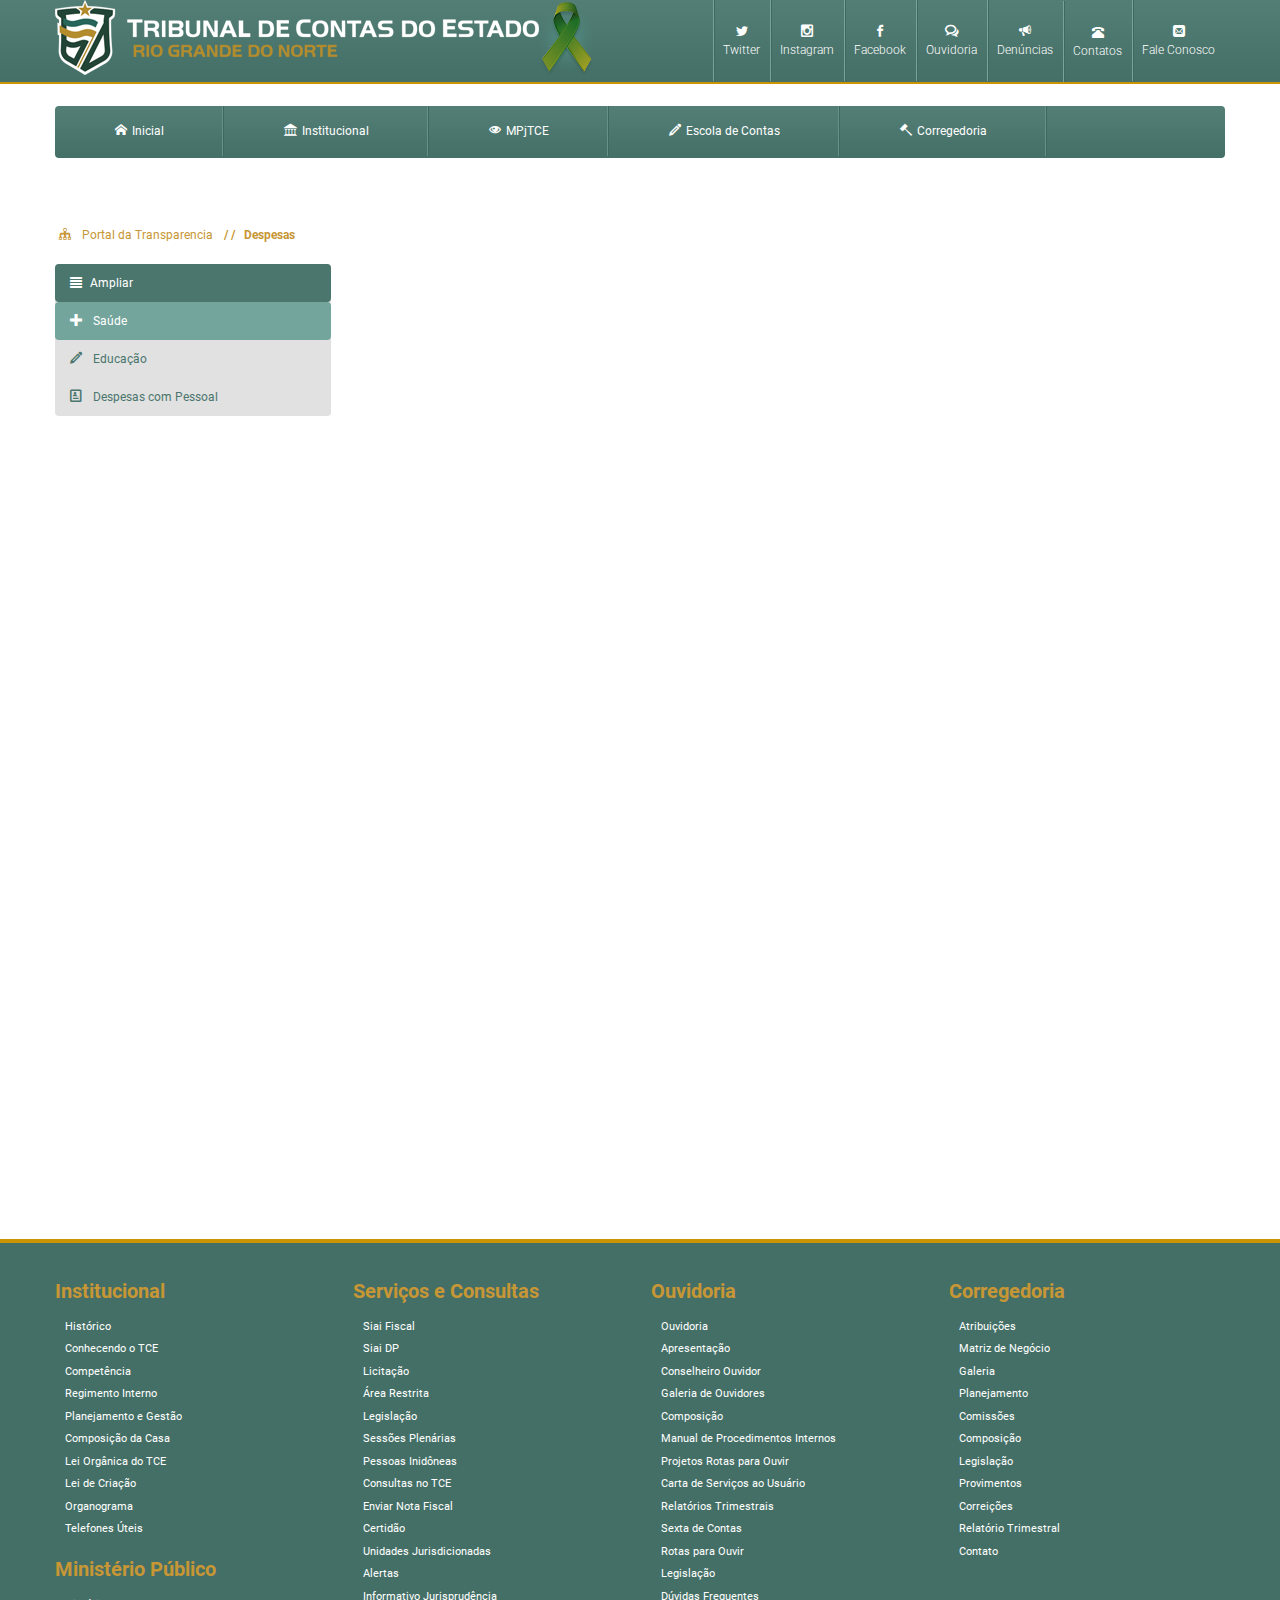
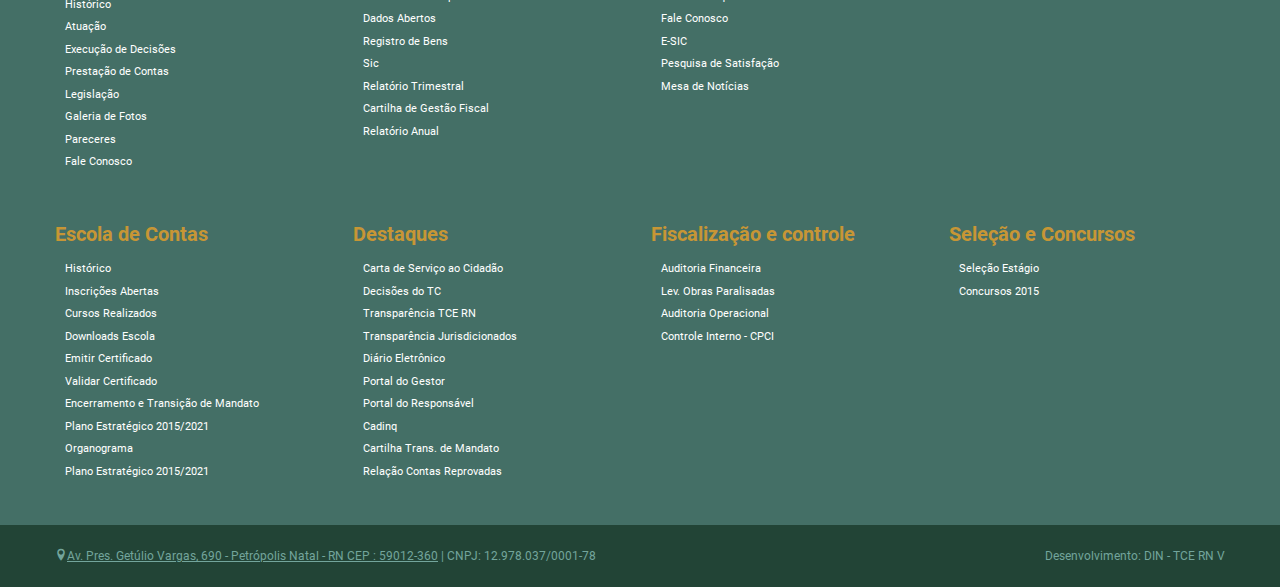
==== index.html @ 0aabe5d7 "Initial commit" ====
<!DOCTYPE html>
  <html lang="pt-BR">
    <head> 
      <meta charset="utf-8">
      <meta http-equiv="X-UA-Compatible" content="IE=edge">
	     <meta name="viewport" content="width=device-width, initial-scale=1">
      <meta name="theme-color" content="#66978e">
      <title>Tribunal de Contas do Estado</title>
      <!--Import Google Icon Font-->
      <link href="https://fonts.googleapis.com/icon?family=Material+Icons" rel="stylesheet">
      <link href='http://fonts.googleapis.com/css?family=Roboto:400,300,500,700,300italic' rel='stylesheet' type='text/css'>
      <!--Import materialize.css-->
      <link type="text/css" rel="stylesheet" href="materialize/css/materialize.min.css"  media="screen,projection"/>
      <link type="text/css" rel="stylesheet" href="css/principal.css" />
      <link rel="shortcut icon" href="fiviconTCE.png"/>
    </head>

    <body>

<header>
  <nav>
    <div class="container">
      <div class="nav-wrapper">
        <a href="#" class="brand-logo left"><img src="img/logo.png" /></a>
        <ul id="nav-mobile" class="right hide-on-med-and-down canais-de-atendimento">
          <li>
              <a href="https://twitter.com/TCE_RN" target="_blank" class="linkCanais icon-twitter"><span class="textoIcones">Twitter</span></a>
          </li>
          <li>
              <a href="https://instagram.com/tce_rn" target="_blank" class="linkCanais icon-instagram"><span class="textoIcones">Instagram</span></a>
          </li>
          <li>
              <a href="https://www.facebook.com/tcedorn/" target="_blank" class="linksCanais icon-facebook"><span class="textIcones">Facebook</span></a>
          </li>
          <li>
              <a href="/Ouvidoria/index" class="linksCanais icon-bubbles4"><span class="textoIcones">Ouvidoria</span></a>
          </li>
          <li>
              <a href="/Denuncia/ApresentandoDenuncia" class="linksCanais icon-bullhorn"><span class="textoIcones">Denúncias</span></a>
          </li>
          <li>
              <a href="/Home/TelefonesUteis" class="linksCanais glyphicon glyphicon-phone-alt"><span class="textoIcones">Contatos</span></a>
          </li>
          <li>
              <a href="/Ouvidoria/FaleConosco" class="linksCanais icon-mail"><span class="textoIcones">Fale Conosco</span></a>
          </li>
        </ul>
      </div>
    </div>
  </nav>
</header>

<section>

      <div class="row min-mobile" id="white-box">
        <div class="container">
          <div class="row">
            <div class="col s12">
              <div id="menu-institucional">
                  <ul class="desktop">
                      <li><a href="/"><span class="icon-home spanMenuInstitucional"></span>Inicial</a></li>
                      <li><a href="#"><span class="icon-library spanMenuInstitucional"></span>Institucional</a></li>
                      <li><a href="#"><span class="icon-eye spanMenuInstitucional"></span>MPjTCE</a></li>
                      <li><a href="#"><span class="icon-pencil spanMenuInstitucional"></span>Escola de Contas</a></li>
                      <li><a href="#"><span class="icon-hammer2 spanMenuInstitucional"></span>Corregedoria</a></li>
                      <li><a id="#" href="/CONJU/QuemSomos"><span class="glyphicon glyphicon-list-alt"></span>&nbsp;&nbsp;&nbsp;&nbsp;Conju</a></li>
                  </ul>
                </div><!-- #menu-institucional -->
              </div><!-- col s12 -->

            </div><!-- #row -->
            <div class="row">
                <div class="col s12 m9">
                    <ul class="miolo-pao">
                        <li><span class="icon-tree"></span> </li>
                        <li><a href="">Portal da Transparencia</a> </li>
                        <li>/ / &nbsp Despesas</li>
                    </ul>
                </div>
                <div class="col s12 m3">
                    <div class="sharethis-inline-share-buttons"></div>
                </div>
            </div>  <!-- #row -->
            <div class="row" id="movimento">
              <div class="col s12 m3 l3" >
                <ul class="nav nav-pills nav-stacked nav-container off">
                    <li class="active"><a href="javascript:;" class="navFloat pointer linkaba"><span class="glyphicon glyphicon-align-justify"></span><u class="sumir">Ampliar</u></a></li>

                    <li class="active"><a href="saude.html"><span class="icon-plus"></span> <u class="sumir">Saúde</u></a></li>
                    <li><a href="educacao.html"><span class="icon-pencil"></span> <u class="sumir">Educação</u></a></li>
                    <li><a href="despesa.html"><span class="icon-profile"></span> <u class="sumir">Despesas com Pessoal</u></a> </li>

                </ul>
              </div>
              <div class="col s12 m9 l9">

                              

              
                 <article class="">
                    <iframe    src="http://metabasefeature:3000/public/dashboard/92795510-bc47-4645-9617-a761c06c097b"    frameborder="0"    width="100%"    height="900"    allowtransparency></iframe>
                 </article>
              </div>
            </div>  <!-- #row -->
        </div>

  </div>

</section>

<footer>
  <div class="container">
    <div class="row">

        <div class="col s12 m3">
          <h4>Institucional</h4>
            <ul>
                                      <li class="subLinkMapa"><a href="/Institucional/Historico">Hist&#243;rico</a></li>
                                      <li class="subLinkMapa"><a target="_blank" href="http://www.tce.rn.gov.br/as/carta/index.html">Conhecendo o TCE</a></li>
                                      <li class="subLinkMapa"><a href="/Institucional/Competencia">Compet&#234;ncia</a></li>
                                      <li class="subLinkMapa"><a href="/Institucional/RegimentoInterno">Regimento Interno</a></li>
                                      <li class="subLinkMapa"><a href="/PlanoEstrategico/Introducao">Planejamento e Gest&#227;o</a></li>
                                      <li class="subLinkMapa"><a href="/Institucional/Composicao">Composi&#231;&#227;o da Casa</a></li>
                                      <li class="subLinkMapa"><a href="/Institucional/LeiOrganica">Lei Org&#226;nica do TCE</a></li>
                                      <li class="subLinkMapa"><a href="/Institucional/LeideCriacao">Lei de Cria&#231;&#227;o</a></li>
                                      <li class="subLinkMapa"><a target="_blank" href="http://www.tce.rn.gov.br/as/InstitucionalTCE/ORGANOGRAMA1.pdf">Organograma</a></li>
                                      <li class="subLinkMapa"><a href="/Home/TelefonesUteis">Telefones &#218;teis</a></li>
            </ul>
            <h4>Ministério Público</h4>
            <ul>
                <li class="subLinkMapa"><a href="/MPJTC/Historico">Hist&#243;rico</a></li>
                <li class="subLinkMapa"><a href="/MPJTC/Atuacao">Atua&#231;&#227;o</a></li>
                <li class="subLinkMapa"><a href="/MPJTC/ExecucaoDecisoes">Execu&#231;&#227;o de Decis&#245;es</a></li>
                <li class="subLinkMapa"><a href="/MPJTC/PrestacaoContas">Presta&#231;&#227;o de Contas</a></li>
                <li class="subLinkMapa"><a href="/MPJTC/Legislacao">Legisla&#231;&#227;o</a></li>
                <li class="subLinkMapa"><a href="/MPJTC/GaleriadeFotos">Galeria de Fotos</a></li>
                <li class="subLinkMapa"><a href="/MPJTC/Pareceres">Pareceres</a></li>
                <li class="subLinkMapa"><a href="/MPJTC/FaleConosco">Fale Conosco</a></li>
          </ul>
        </div><!-- col s12 -->
        <div class="col s12 m3">
          <h4>Serviços e Consultas</h4>
          <ul>
                                     <li class="subLinkMapa"><a href="/SiaiFiscal/Legislacao">Siai Fiscal</a></li>
                                     <li class="subLinkMapa"><a href="/SiaiDp/Legislacao">Siai DP</a></li>
                                     <li class="subLinkMapa"><a href="/Licitacoes/Index">Licita&#231;&#227;o</a></li>
                                     <li class="subLinkMapa"><a target="_blank" href="https://arearestrita.tce.rn.gov.br">Área Restrita</a></li>
                                     <li class="subLinkMapa"><a href="/Legislacao/Constituicao">Legisla&#231;&#227;o</a></li>
                                     <li class="subLinkMapa"><a href="/AtaPauta/Index">Sess&#245;es Plen&#225;rias</a></li>
                                     <li class="subLinkMapa"><a href="/PessoasInidoneas/Index">Pessoas Inid&#244;neas</a></li>
                                     <li class="subLinkMapa"><a href="/Consultas/QuemPodeFormular">Consultas no TCE</a></li>
                                     <li class="subLinkMapa"><a href="/NotaFiscal/Index">Enviar Nota Fiscal</a></li>
                                     <li class="subLinkMapa"><a href="/Certidao/ValidarCertidao">Certid&#227;o</a></li>
                                     <li class="subLinkMapa"><a href="/Transparencia/UnidadeJurisdicionadasLista">Unidades Jurisdicionadas</a></li>
                                     <li class="subLinkMapa"><a href="/Alertas/Alertas">Alertas</a></li>
                                     <li class="subLinkMapa"><a href="/Jurisprudencia/Informativo">Informativo Jurisprud&#234;ncia</a></li>
                                     <li class="subLinkMapa"><a target="_blank" href="http://apidadosabertos.tce.rn.gov.br/">Dados Abertos</a></li>
                                     <li class="subLinkMapa"><a href="/SisPatrimonio/Index">Registro de Bens</a></li>
                                     <li class="subLinkMapa"><a href="/Sic/Index">Sic</a></li>
                                     <li class="subLinkMapa"><a href="/RelatorioTrimestral/RelatorioTrimestral">Relat&#243;rio Trimestral</a></li>
                                     <li class="subLinkMapa"><a href="/PlanoEstrategico/CartilhaGestaoFiscal">Cartilha de Gest&#227;o Fiscal</a></li>
                                     <li class="subLinkMapa"><a href="/RelatorioAnual/RelatorioAnual">Relat&#243;rio Anual</a></li>
            </ul>
        </div><!-- col s12 -->
        <div class="col s12 m3">
          <h4>Ouvidoria</h4>
          <ul>
                                        <li class="subLinkMapa"><a href="/Ouvidoria/Index">Ouvidoria</a></li>
                                        <li class="subLinkMapa"><a href="/Ouvidoria/Apresentacao">Apresenta&#231;&#227;o</a></li>
                                        <li class="subLinkMapa"> <a href="/Ouvidoria/ConselheiroOuvidor">Conselheiro Ouvidor</a></li>
                                        <li class="subLinkMapa"> <a href="/Ouvidoria/Galeria">Galeria de Ouvidores</a></li>
                                        <li class="subLinkMapa"> <a href="/Ouvidoria/Composicao">Composi&#231;&#227;o</a></li>
                                        <li class="subLinkMapa"> <a href="/Ouvidoria/Manual">Manual de Procedimentos Internos</a></li>
                                        <li class="subLinkMapa"> <a href="/Ouvidoria/ProjetoRotasparaOuvir">Projetos Rotas para Ouvir</a></li>
                                        <li class="subLinkMapa"><a target="_blank" href="http://www.tce.rn.gov.br/as/carta/index.html">Carta de Serviços ao Usuário</a></li>
                                        <li class="subLinkMapa"> <a href="/Ouvidoria/RelatorioTrimestral">Relat&#243;rios Trimestrais</a></li>
                                        <li class="subLinkMapa"> <a href="/Ouvidoria/SextadeContas">Sexta de Contas</a></li>
                                        <li class="subLinkMapa"> <a href="/Ouvidoria/RotasparaOuvir">Rotas para Ouvir</a></li>
                                        <li class="subLinkMapa"> <a href="/Ouvidoria/Legislacao">Legisla&#231;&#227;o</a></li>
                                        <li class="subLinkMapa"> <a href="/Ouvidoria/DuvidasFrequentes">D&#250;vidas Frequentes</a></li>
                                        <li class="subLinkMapa"> <a href="/Ouvidoria/FaleConosco">Fale Conosco</a></li>
                                        <li class="subLinkMapa"> <a href="/SIC/Index">E-SIC</a></li>
                                        <li class="subLinkMapa"> <a href="/Ouvidoria/PesquisaSatisfacao">Pesquisa de Satisfa&#231;&#227;o</a></li>
                                        <li class="subLinkMapa"> <a href="/Ouvidoria/MesadeNoticias">Mesa de Not&#237;cias</a></li>

                      </ul>
        </div><!-- col s12 -->
        <div class="col s12 m3">
          <h4>Corregedoria</h4>
            <ul>
              <li class="subLinkMapa"><a href="/Corregedoria/Atribuicoes">Atribui&#231;&#245;es</a></li>
              <li class="subLinkMapa"><a target="_blank" href="http://www.tce.rn.gov.br/as/Corregedoria/MatrizdeNegocio/Matriz_de_Negocio_em_desenho.pdf">Matriz de Negócio</a></li>
              <li class="subLinkMapa"><a href="/Corregedoria/Galeria">Galeria</a></li>
              <li class="subLinkMapa"> <a href="/Corregedoria/Planejamento">Planejamento</a></li>
              <li class="subLinkMapa"> <a href="/Corregedoria/Comissoes">Comiss&#245;es</a></li>
              <li class="subLinkMapa"> <a href="/Corregedoria/Composicao">Composi&#231;&#227;o</a></li>
              <li class="subLinkMapa"> <a href="/Corregedoria/Legislacao">Legisla&#231;&#227;o</a></li>
              <li class="subLinkMapa"> <a href="/Corregedoria/Provimentos">Provimentos</a></li>
              <li class="subLinkMapa"> <a href="/Corregedoria/Correicoes">Correi&#231;&#245;es</a></li>
              <li class="subLinkMapa"> <a href="/Corregedoria/Relatoriotrimestral">Relat&#243;rio Trimestral</a></li>
              <li class="subLinkMapa"> <a href="/Corregedoria/Contato">Contato</a></li>
            </ul>


        </div><!-- col s12 -->
    </div><!-- row -->
    <div class="row no-margin">
        <div class="col m3 s12">
          <h4>Escola de Contas</h4>
          <ul>
                    <li class="subLinkMapa"><a href="/EscolaContas/Historico">Hist&#243;rico</a></li>
                    <li class="subLinkMapa"><a href="/EscolaContas/Inscricoes">Inscri&#231;&#245;es Abertas</a></li>
                    <li class="subLinkMapa"><a href="/EscolaContas/CursosRealizados">Cursos Realizados</a></li>
                    <li class="subLinkMapa"><a href="/EscolaContas/DownloadEscola">Downloads Escola</a></li>
                    <li class="subLinkMapa"><a href="/EscolaContas/CertificadoEscola">Emitir Certificado</a></li>
                    <li class="subLinkMapa"><a href="/EscolaContas/ValidarCertificado">Validar Certificado</a></li>
                    <li class="subLinkMapa"><a href="/EscolaContas/EncerramentoTransMandato">Encerramento e Transi&#231;&#227;o de Mandato</a></li>
                    <li class="subLinkMapa"><a href="/PlanoEstrategico/Cartilha">Plano Estrat&#233;gico 2015/2021</a></li>
                    <li class="subLinkMapa"><a target="_blank" href="http://www.tce.rn.gov.br/as/EscolaContas/download/Jornada_ASPS.pdf">Organograma</a></li>
                    <li class="subLinkMapa"><a href="/Estagio/Programacao">Plano Estrat&#233;gico 2015/2021</a></li>
            </ul>
        </div><!-- col s12 -->
        <div class="col m3 s12">
          <h4>Destaques</h4>
            <ul>
                                      <li class="subLinkMapa"><a target="_blank" href="http://www.tce.rn.gov.br/as/carta/index.html">Carta de Serviço ao Cidadão</a></li>
                                      <li class="subLinkMapa"><a target="_blank" href="/Jurisprudencia/Consulta">Decisões do TC</a></li>
                                      <li class="subLinkMapa"><a target="_blank" href="/Transparencia/Index">Transparência TCE RN</a></li>
                                      <li class="subLinkMapa"><a target="_blank" href="/TransparenciaJurisdicionados/Index">Transparência Jurisdicionados</a></li>
                                      <li class="subLinkMapa"><a target="_blank" href="/DiarioEletronico/Index">Diário Eletrônico</a></li>
                                      <li class="subLinkMapa"><a target="_blank" href="/PortalGestor/Index">Portal do Gestor</a></li>
                                      <li class="subLinkMapa"><a target="_blank" href="/PortalDoResponsavel/index">Portal do Responsável</a></li>
                                      <li class="subLinkMapa"><a target="_blank" href="/Cadinq/Index">Cadinq</a></li>
                                      <li class="subLinkMapa"><a target="_blank" href="/EscolaContas/EncerramentoTransMandato">Cartilha Trans. de Mandato</a></li>
                                      <li class="subLinkMapa"><a target="_blank" href="/FichaLimpa/RelacaoFichaLimpa">Relação Contas Reprovadas </a></li>
              </ul>
        </div><!-- col s12 -->
        <div class="col m3 s12">
          <h4>Fiscalização e controle</h4>
          <ul>
            <li class="subLinkMapa"><a target="_blank" href="/PaginaSetor/Pagina?IdPagina=7">Auditoria Financeira</a></li>
                                     <li class="subLinkMapa"><a target="_blank" href="/PaginaSetor/Pagina?IdPagina=58">Lev. Obras Paralisadas</a></li>
                                     <li class="subLinkMapa"><a target="_blank" href="/PaginaSetor/Pagina?IdPagina=2">Auditoria Operacional</a></li>
                                     <li class="subLinkMapa"><a target="_blank" href="/PaginaSetor/Pagina?IdPagina=3">Controle Interno - CPCI</a></li>
          </ul>
        </div><!-- col s12 -->
        <div class="col m3 s12">
          <h4>Seleção e Concursos</h4>
          <ul>
                                      <li class="subLinkMapa"><a target="_blank" href="/Estagio/Programacao">Seleção Estágio</a></li>
                                      <li class="subLinkMapa"><a target="_blank" href="/Concursos/Programacao">Concursos 2015</a></li>
            </ul>
        </div><!-- col s12 -->
    </div><!-- row -->
    </div>
</footer>
<section class="pos-rodape ">
    <div class="container">
        <div class="row no-margin">
            <div class="col s12 m8">
                <p><span class="icon-location"></span><a href="https://goo.gl/maps/w99wb" target="_blank">Av. Pres. Getúlio Vargas, 690 - Petrópolis Natal - RN CEP : 59012-360</a> | CNPJ: 12.978.037/0001-78</p>
            </div>
            <div class="col s12 m4">
                <p class="right">Desenvolvimento: DIN - TCE RN V</p>
            </div>
        </div>
    </div>
</section>
  <script src='//platform-api.sharethis.com/js/sharethis.js#property=5d113a9ea0d27e001207a4dd&product=inline-share-buttons-wp' async='async'></script>
      <!--Import jQuery before materialize.js-->
      <script type="text/javascript" src="js/jquery-3.2.1.min.js"></script>
      <script type="text/javascript" src="materialize/js/materialize.min.js"></script>

      <script type="text/javascript">

        $(function(){
          $('.linkaba').click(function(i){
            $('.linkaba').removeClass('ativado');
            $(this).addClass('ativado');
            $('#movimento').each(function(index) {
              $(this).toggleClass('ativado');
            });
          });
        });


      </script>
    </body>
  </html>
---- css/principal.css ----
body, h1, h2, h3, h4, h5, h6, p, ul, ol, dl, input, textarea {
    font-family: 'Roboto', sans-serif;

}
body{
  font-size: 12px;
  background: url('../img/bg-site.jpg') #fff no-repeat;
}

header{
  background: url('../img/menu.jpg') repeat-x;
  height: 84px;
}

header nav{
  background: none;
  box-shadow: none;
}

.active {
  color: blue
}

@media (min-width: 1200px){
.container {
    width: 1170px;
}
}

.canais-de-atendimento span {
    display: block;
    text-align: center;
    font-family: 'Roboto', 'sans-serif';
    font-weight: 300;
    padding-top: 7px;
}

.canais-de-atendimento a {
      color: #ffffff;
      display: block;
      font-size: 12px;
      padding: 25px 10px !important;
      text-align: center;
      background: url(../img/linha-menu.jpg) repeat-y;
  }

.canais-de-atendimento a:hover {
          text-decoration: none;
          background: url(../img/linha-menu.jpg) repeat-y #4b766d;
      }
      #menu-institucional ul li {
          list-style: none;
          float: left;
      }

      #menu-institucional li:last-child a{
        background: none;
      }

      #menu-institucional li:last-child a:hover{
        background: url(../img/linha-menu-institucional.jpg) repeat-y right #4b766d;
      }

      #menu-institucional span{
        padding-right: 5px;
      }
      #menu-institucional {
          height: 52px;
          background: url(../img/smallDegrade.jpg) repeat-x;
          border-radius: 4px;
          margin-top: 22px;
          font-family: 'Roboto', 'sans-serif' !important;
      }

          #menu-institucional a {
              padding: 16px 60px;
              display: block;
              color: #ffffff;
              background: url(../img/linha-menu-institucional.jpg) repeat-y right;
          }

              #menu-institucional a:hover {
                  text-decoration: none;
                  border-radius: 4px;
                  background: url(../img/linha-menu-institucional.jpg) repeat-y right #4b766d;
              }
.sharethis-inline-share-buttons{
  float:right;
}
#lateral-cinza{
  background-color: #e1e1e1;
  height: 900px;
  padding:0 ;
}
#menu-lateral li{
  font-size: 20px;
}


.nav-pills {
    /*float: left;*/
    background-color: #e1e1e1;
    border-radius: 4px;
    margin-top: 0;
}

.left0 {
    margin-left: 0;
    padding-left: 0;
    font-size: 13px;
}

.breadcrumb a, .nav a {
    color: #4b766d !important;
    display: block;
}

.nav-pills > li.active > a, .nav-pills > li.active > a:hover, .nav-pills > li.active > a:focus {
    color: #fff !important;
    background-color: #73a59c;
}

.active a {
    /*color: #fff!important;
    background-color: #73a59c;*/
}

.nav > li {
    position: relative;
    display: block;
    border-radius: 4px;
}

.nav > li > a {
    position: relative;
    display: block;
    padding: 10px 15px;
    border-radius: 4px;
    /* font-size: 13px; */
}
.tb{
  position: absolute;
    top: 10px;
    cursor: pointer;
    left: 39px;
    color: #fff;
}
.navFloat {
    background-color: #4b766d !important;
}

.nav > li > a:hover, .nav > li > a:focus {
    text-decoration: none;
    background-color: #eee;
}

#white-box{
  background: #fff;
}

#menu-lateral li a{
  color: #4b766d;
  position: relative;
display: block;
border-bottom: 1px solid #ddd;
padding: 10px 15px;
background: transparent;
transition: 0.4s;
}

#menu-lateral li a:hover{
  color: #fff;
  background: #4b766d;
  transition: 0.4s;
}
#menu-lateral li span{
  padding: 0 10px ;
}


.nav-stacked > li {
    float: none;
}




.miolo-pao{
  margin: 0;
}

.miolo-pao li{
  display: inline;
  color:#c79635;
  padding: 0 4px;
  font-weight: bold;
}

.miolo-pao li a{
  color:#c79635;
  font-weight: normal;
}

.nav-pills span{
  margin-right: 8px;
}

footer{
  border-top:4px solid #c99504;
  margin-top: 50px;
  padding-top: 20px;
  background: #446f66;
  padding-bottom: 30px;
}

footer a{
  color: #fff;
}

footer a:hover{
  opacity: 0.7;
}

footer h4{
  font-size: 20px;
  font-weight: bold;
  color: #c79635;
}

footer ul{
  margin-left: 10px;
}

footer ul li a{
  font-size: 11px;
  padding: 3px 0;
  display: block;
}
.pos-rodape{
  padding: 10px 0;
  background: #224436;
  color: #73a59c;
}

.pos-rodape a{
  text-decoration: underline;
  color: #73a59c;
}

.pos-rodape a:hover{
  opacity: 0.8;
  text-decoration: none;
}
 .no-margin{
   margin-bottom: 0 !important;
 }


#movimento.row.ativado .col.s12.m3.l3{
 width: 6% !important;
 transition: .4s;
}

#movimento.row.ativado .col.s12.m3.l3 .sumir{
  display: none !important;
}

#movimento.row.ativado .col.s12.m9.l9{
 width: 94% !important;
transition: .4s;
}

#movimento.row.ativado .col.s12.m9.l9 .nav-pills {
  text-align: center
}

#movimento.row.ativado .col.s12.m9.l9 .nav-pills span{
  font-size: 20px;
}

u{
  text-decoration: none !important;
}

#movimento.row .col.s12.m3.l3{
 width: 25% ;
 transition: .4s;
}

#movimento.row .col.s12.m9.l9{
 width: 75% ;
transition: .4s;
}


/* FONTES */


@font-face {
  font-family: 'Glyphicons Halflings';

  src: url('glyphicons-halflings-regular.eot');
  src: url('glyphicons-halflings-regular.eot?#iefix') format('embedded-opentype'), url('glyphicons-halflings-regular.woff') format('woff2'), url('glyphicons-halflings-regular.woff') format('woff'), url('glyphicons-halflings-regular.ttf') format('truetype'), url('glyphicons-halflings-regular.svg#glyphicons_halflingsregular') format('svg');
}
.glyphicon {
  position: relative;
  top: 1px;
  display: inline-block;
  font-family: 'Glyphicons Halflings';
  font-style: normal;
  font-weight: normal;
  line-height: 1;

  -webkit-font-smoothing: antialiased;
  -moz-osx-font-smoothing: grayscale;
}
.glyphicon-asterisk:before {
  content: "\002a";
}
.glyphicon-plus:before {
  content: "\002b";
}
.glyphicon-euro:before,
.glyphicon-eur:before {
  content: "\20ac";
}
.glyphicon-minus:before {
  content: "\2212";
}
.glyphicon-cloud:before {
  content: "\2601";
}
.glyphicon-envelope:before {
  content: "\2709";
}
.glyphicon-pencil:before {
  content: "\270f";
}
.glyphicon-glass:before {
  content: "\e001";
}
.glyphicon-music:before {
  content: "\e002";
}
.glyphicon-search:before {
  content: "\e003";
}
.glyphicon-heart:before {
  content: "\e005";
}
.glyphicon-star:before {
  content: "\e006";
}
.glyphicon-star-empty:before {
  content: "\e007";
}
.glyphicon-user:before {
  content: "\e008";
}
.glyphicon-film:before {
  content: "\e009";
}
.glyphicon-th-large:before {
  content: "\e010";
}
.glyphicon-th:before {
  content: "\e011";
}
.glyphicon-th-list:before {
  content: "\e012";
}
.glyphicon-ok:before {
  content: "\e013";
}
.glyphicon-remove:before {
  content: "\e014";
}
.glyphicon-zoom-in:before {
  content: "\e015";
}
.glyphicon-zoom-out:before {
  content: "\e016";
}
.glyphicon-off:before {
  content: "\e017";
}
.glyphicon-signal:before {
  content: "\e018";
}
.glyphicon-cog:before {
  content: "\e019";
}
.glyphicon-trash:before {
  content: "\e020";
}
.glyphicon-home:before {
  content: "\e021";
}
.glyphicon-file:before {
  content: "\e022";
}
.glyphicon-time:before {
  content: "\e023";
}
.glyphicon-road:before {
  content: "\e024";
}
.glyphicon-download-alt:before {
  content: "\e025";
}
.glyphicon-download:before {
  content: "\e026";
}
.glyphicon-upload:before {
  content: "\e027";
}
.glyphicon-inbox:before {
  content: "\e028";
}
.glyphicon-play-circle:before {
  content: "\e029";
}
.glyphicon-repeat:before {
  content: "\e030";
}
.glyphicon-refresh:before {
  content: "\e031";
}
.glyphicon-list-alt:before {
  content: "\e032";
}
.glyphicon-lock:before {
  content: "\e033";
}
.glyphicon-flag:before {
  content: "\e034";
}
.glyphicon-headphones:before {
  content: "\e035";
}
.glyphicon-volume-off:before {
  content: "\e036";
}
.glyphicon-volume-down:before {
  content: "\e037";
}
.glyphicon-volume-up:before {
  content: "\e038";
}
.glyphicon-qrcode:before {
  content: "\e039";
}
.glyphicon-barcode:before {
  content: "\e040";
}
.glyphicon-tag:before {
  content: "\e041";
}
.glyphicon-tags:before {
  content: "\e042";
}
.glyphicon-book:before {
  content: "\e043";
}
.glyphicon-bookmark:before {
  content: "\e044";
}
.glyphicon-print:before {
  content: "\e045";
}
.glyphicon-camera:before {
  content: "\e046";
}
.glyphicon-font:before {
  content: "\e047";
}
.glyphicon-bold:before {
  content: "\e048";
}
.glyphicon-italic:before {
  content: "\e049";
}
.glyphicon-text-height:before {
  content: "\e050";
}
.glyphicon-text-width:before {
  content: "\e051";
}
.glyphicon-align-left:before {
  content: "\e052";
}
.glyphicon-align-center:before {
  content: "\e053";
}
.glyphicon-align-right:before {
  content: "\e054";
}
.glyphicon-align-justify:before {
  content: "\e055";
}
.glyphicon-list:before {
  content: "\e056";
}
.glyphicon-indent-left:before {
  content: "\e057";
}
.glyphicon-indent-right:before {
  content: "\e058";
}
.glyphicon-facetime-video:before {
  content: "\e059";
}
.glyphicon-picture:before {
  content: "\e060";
}
.glyphicon-map-marker:before {
  content: "\e062";
}
.glyphicon-adjust:before {
  content: "\e063";
}
.glyphicon-tint:before {
  content: "\e064";
}
.glyphicon-edit:before {
  content: "\e065";
}
.glyphicon-share:before {
  content: "\e066";
}
.glyphicon-check:before {
  content: "\e067";
}
.glyphicon-move:before {
  content: "\e068";
}
.glyphicon-step-backward:before {
  content: "\e069";
}
.glyphicon-fast-backward:before {
  content: "\e070";
}
.glyphicon-backward:before {
  content: "\e071";
}
.glyphicon-play:before {
  content: "\e072";
}
.glyphicon-pause:before {
  content: "\e073";
}
.glyphicon-stop:before {
  content: "\e074";
}
.glyphicon-forward:before {
  content: "\e075";
}
.glyphicon-fast-forward:before {
  content: "\e076";
}
.glyphicon-step-forward:before {
  content: "\e077";
}
.glyphicon-eject:before {
  content: "\e078";
}
.glyphicon-chevron-left:before {
  content: "\e079";
}
.glyphicon-chevron-right:before {
  content: "\e080";
}
.glyphicon-plus-sign:before {
  content: "\e081";
}
.glyphicon-minus-sign:before {
  content: "\e082";
}
.glyphicon-remove-sign:before {
  content: "\e083";
}
.glyphicon-ok-sign:before {
  content: "\e084";
}
.glyphicon-question-sign:before {
  content: "\e085";
}
.glyphicon-info-sign:before {
  content: "\e086";
}
.glyphicon-screenshot:before {
  content: "\e087";
}
.glyphicon-remove-circle:before {
  content: "\e088";
}
.glyphicon-ok-circle:before {
  content: "\e089";
}
.glyphicon-ban-circle:before {
  content: "\e090";
}
.glyphicon-arrow-left:before {
  content: "\e091";
}
.glyphicon-arrow-right:before {
  content: "\e092";
}
.glyphicon-arrow-up:before {
  content: "\e093";
}
.glyphicon-arrow-down:before {
  content: "\e094";
}
.glyphicon-share-alt:before {
  content: "\e095";
}
.glyphicon-resize-full:before {
  content: "\e096";
}
.glyphicon-resize-small:before {
  content: "\e097";
}
.glyphicon-exclamation-sign:before {
  content: "\e101";
}
.glyphicon-gift:before {
  content: "\e102";
}
.glyphicon-leaf:before {
  content: "\e103";
}
.glyphicon-fire:before {
  content: "\e104";
}
.glyphicon-eye-open:before {
  content: "\e105";
}
.glyphicon-eye-close:before {
  content: "\e106";
}
.glyphicon-warning-sign:before {
  content: "\e107";
}
.glyphicon-plane:before {
  content: "\e108";
}
.glyphicon-calendar:before {
  content: "\e109";
}
.glyphicon-random:before {
  content: "\e110";
}
.glyphicon-comment:before {
  content: "\e111";
}
.glyphicon-magnet:before {
  content: "\e112";
}
.glyphicon-chevron-up:before {
  content: "\e113";
}
.glyphicon-chevron-down:before {
  content: "\e114";
}
.glyphicon-retweet:before {
  content: "\e115";
}
.glyphicon-shopping-cart:before {
  content: "\e116";
}
.glyphicon-folder-close:before {
  content: "\e117";
}
.glyphicon-folder-open:before {
  content: "\e118";
}
.glyphicon-resize-vertical:before {
  content: "\e119";
}
.glyphicon-resize-horizontal:before {
  content: "\e120";
}
.glyphicon-hdd:before {
  content: "\e121";
}
.glyphicon-bullhorn:before {
  content: "\e122";
}
.glyphicon-bell:before {
  content: "\e123";
}
.glyphicon-certificate:before {
  content: "\e124";
}
.glyphicon-thumbs-up:before {
  content: "\e125";
}
.glyphicon-thumbs-down:before {
  content: "\e126";
}
.glyphicon-hand-right:before {
  content: "\e127";
}
.glyphicon-hand-left:before {
  content: "\e128";
}
.glyphicon-hand-up:before {
  content: "\e129";
}
.glyphicon-hand-down:before {
  content: "\e130";
}
.glyphicon-circle-arrow-right:before {
  content: "\e131";
}
.glyphicon-circle-arrow-left:before {
  content: "\e132";
}
.glyphicon-circle-arrow-up:before {
  content: "\e133";
}
.glyphicon-circle-arrow-down:before {
  content: "\e134";
}
.glyphicon-globe:before {
  content: "\e135";
}
.glyphicon-wrench:before {
  content: "\e136";
}
.glyphicon-tasks:before {
  content: "\e137";
}
.glyphicon-filter:before {
  content: "\e138";
}
.glyphicon-briefcase:before {
  content: "\e139";
}
.glyphicon-fullscreen:before {
  content: "\e140";
}
.glyphicon-dashboard:before {
  content: "\e141";
}
.glyphicon-paperclip:before {
  content: "\e142";
}
.glyphicon-heart-empty:before {
  content: "\e143";
}
.glyphicon-link:before {
  content: "\e144";
}
.glyphicon-phone:before {
  content: "\e145";
}
.glyphicon-pushpin:before {
  content: "\e146";
}
.glyphicon-usd:before {
  content: "\e148";
}
.glyphicon-gbp:before {
  content: "\e149";
}
.glyphicon-sort:before {
  content: "\e150";
}
.glyphicon-sort-by-alphabet:before {
  content: "\e151";
}
.glyphicon-sort-by-alphabet-alt:before {
  content: "\e152";
}
.glyphicon-sort-by-order:before {
  content: "\e153";
}
.glyphicon-sort-by-order-alt:before {
  content: "\e154";
}
.glyphicon-sort-by-attributes:before {
  content: "\e155";
}
.glyphicon-sort-by-attributes-alt:before {
  content: "\e156";
}
.glyphicon-unchecked:before {
  content: "\e157";
}
.glyphicon-expand:before {
  content: "\e158";
}
.glyphicon-collapse-down:before {
  content: "\e159";
}
.glyphicon-collapse-up:before {
  content: "\e160";
}
.glyphicon-log-in:before {
  content: "\e161";
}
.glyphicon-flash:before {
  content: "\e162";
}
.glyphicon-log-out:before {
  content: "\e163";
}
.glyphicon-new-window:before {
  content: "\e164";
}
.glyphicon-record:before {
  content: "\e165";
}
.glyphicon-save:before {
  content: "\e166";
}
.glyphicon-open:before {
  content: "\e167";
}
.glyphicon-saved:before {
  content: "\e168";
}
.glyphicon-import:before {
  content: "\e169";
}
.glyphicon-export:before {
  content: "\e170";
}
.glyphicon-send:before {
  content: "\e171";
}
.glyphicon-floppy-disk:before {
  content: "\e172";
}
.glyphicon-floppy-saved:before {
  content: "\e173";
}
.glyphicon-floppy-remove:before {
  content: "\e174";
}
.glyphicon-floppy-save:before {
  content: "\e175";
}
.glyphicon-floppy-open:before {
  content: "\e176";
}
.glyphicon-credit-card:before {
  content: "\e177";
}
.glyphicon-transfer:before {
  content: "\e178";
}
.glyphicon-cutlery:before {
  content: "\e179";
}
.glyphicon-header:before {
  content: "\e180";
}
.glyphicon-compressed:before {
  content: "\e181";
}
.glyphicon-earphone:before {
  content: "\e182";
}
.glyphicon-phone-alt:before {
  content: "\e183";
}
.glyphicon-tower:before {
  content: "\e184";
}
.glyphicon-stats:before {
  content: "\e185";
}
.glyphicon-sd-video:before {
  content: "\e186";
}
.glyphicon-hd-video:before {
  content: "\e187";
}
.glyphicon-subtitles:before {
  content: "\e188";
}
.glyphicon-sound-stereo:before {
  content: "\e189";
}
.glyphicon-sound-dolby:before {
  content: "\e190";
}
.glyphicon-sound-5-1:before {
  content: "\e191";
}
.glyphicon-sound-6-1:before {
  content: "\e192";
}
.glyphicon-sound-7-1:before {
  content: "\e193";
}
.glyphicon-copyright-mark:before {
  content: "\e194";
}
.glyphicon-registration-mark:before {
  content: "\e195";
}
.glyphicon-cloud-download:before {
  content: "\e197";
}
.glyphicon-cloud-upload:before {
  content: "\e198";
}
.glyphicon-tree-conifer:before {
  content: "\e199";
}
.glyphicon-tree-deciduous:before {
  content: "\e200";
}
.glyphicon-cd:before {
  content: "\e201";
}
.glyphicon-save-file:before {
  content: "\e202";
}
.glyphicon-open-file:before {
  content: "\e203";
}
.glyphicon-level-up:before {
  content: "\e204";
}
.glyphicon-copy:before {
  content: "\e205";
}
.glyphicon-paste:before {
  content: "\e206";
}
.glyphicon-alert:before {
  content: "\e209";
}
.glyphicon-equalizer:before {
  content: "\e210";
}
.glyphicon-king:before {
  content: "\e211";
}
.glyphicon-queen:before {
  content: "\e212";
}
.glyphicon-pawn:before {
  content: "\e213";
}
.glyphicon-bishop:before {
  content: "\e214";
}
.glyphicon-knight:before {
  content: "\e215";
}
.glyphicon-baby-formula:before {
  content: "\e216";
}
.glyphicon-tent:before {
  content: "\26fa";
}
.glyphicon-blackboard:before {
  content: "\e218";
}
.glyphicon-bed:before {
  content: "\e219";
}
.glyphicon-apple:before {
  content: "\f8ff";
}
.glyphicon-erase:before {
  content: "\e221";
}
.glyphicon-hourglass:before {
  content: "\231b";
}
.glyphicon-lamp:before {
  content: "\e223";
}
.glyphicon-duplicate:before {
  content: "\e224";
}
.glyphicon-piggy-bank:before {
  content: "\e225";
}
.glyphicon-scissors:before {
  content: "\e226";
}
.glyphicon-bitcoin:before {
  content: "\e227";
}
.glyphicon-btc:before {
  content: "\e227";
}
.glyphicon-xbt:before {
  content: "\e227";
}
.glyphicon-yen:before {
  content: "\00a5";
}
.glyphicon-jpy:before {
  content: "\00a5";
}
.glyphicon-ruble:before {
  content: "\20bd";
}
.glyphicon-rub:before {
  content: "\20bd";
}
.glyphicon-scale:before {
  content: "\e230";
}
.glyphicon-ice-lolly:before {
  content: "\e231";
}
.glyphicon-ice-lolly-tasted:before {
  content: "\e232";
}
.glyphicon-education:before {
  content: "\e233";
}
.glyphicon-option-horizontal:before {
  content: "\e234";
}
.glyphicon-option-vertical:before {
  content: "\e235";
}
.glyphicon-menu-hamburger:before {
  content: "\e236";
}
.glyphicon-modal-window:before {
  content: "\e237";
}
.glyphicon-oil:before {
  content: "\e238";
}
.glyphicon-grain:before {
  content: "\e239";
}
.glyphicon-sunglasses:before {
  content: "\e240";
}
.glyphicon-text-size:before {
  content: "\e241";
}
.glyphicon-text-color:before {
  content: "\e242";
}
.glyphicon-text-background:before {
  content: "\e243";
}
.glyphicon-object-align-top:before {
  content: "\e244";
}
.glyphicon-object-align-bottom:before {
  content: "\e245";
}
.glyphicon-object-align-horizontal:before {
  content: "\e246";
}
.glyphicon-object-align-left:before {
  content: "\e247";
}
.glyphicon-object-align-vertical:before {
  content: "\e248";
}
.glyphicon-object-align-right:before {
  content: "\e249";
}
.glyphicon-triangle-right:before {
  content: "\e250";
}
.glyphicon-triangle-left:before {
  content: "\e251";
}
.glyphicon-triangle-bottom:before {
  content: "\e252";
}
.glyphicon-triangle-top:before {
  content: "\e253";
}
.glyphicon-console:before {
  content: "\e254";
}
.glyphicon-superscript:before {
  content: "\e255";
}
.glyphicon-subscript:before {
  content: "\e256";
}
.glyphicon-menu-left:before {
  content: "\e257";
}
.glyphicon-menu-right:before {
  content: "\e258";
}
.glyphicon-menu-down:before {
  content: "\e259";
}
.glyphicon-menu-up:before {
  content: "\e260";
}

@font-face {
    font-family: 'icomoon';
    src:    url('icomoon_full.eot?b6wbka');
    src:    url('icomoon_full.eot?b6wbka#iefix') format('embedded-opentype'),
        url('icomoon_full.ttf?b6wbka') format('truetype'),
        url('icomoon_full.woff?b6wbka') format('woff'),
        url('icomoon_full.svg?b6wbka#icomoon') format('svg');
    font-weight: normal;
    font-style: normal;
}
.glyphicon:empty {
    width: inherit !important;
 }
[class^="icon-"], [class*=" icon-"] {
    /* use !important to prevent issues with browser extensions that change fonts */
    font-family: 'icomoon' !important;
    speak: none;
    font-style: normal;
    font-weight: normal;
    font-variant: normal;
    text-transform: none;
    line-height: 1;

    /* Better Font Rendering =========== */
    -webkit-font-smoothing: antialiased;
    -moz-osx-font-smoothing: grayscale;
}

.icon-home:before {
    content: "\e900";
}
.icon-home2:before {
    content: "\e901";
}
.icon-home3:before {
    content: "\e902";
}
.icon-office:before {
    content: "\e903";
}
.icon-newspaper:before {
    content: "\e904";
}
.icon-pencil:before {
    content: "\e905";
}
.icon-pencil2:before {
    content: "\e906";
}
.icon-quill:before {
    content: "\e907";
}
.icon-pen:before {
    content: "\e908";
}
.icon-blog:before {
    content: "\e909";
}
.icon-eyedropper:before {
    content: "\e90a";
}
.icon-droplet:before {
    content: "\e90b";
}
.icon-paint-format:before {
    content: "\e90c";
}
.icon-image:before {
    content: "\e90d";
}
.icon-images:before {
    content: "\e90e";
}
.icon-camera:before {
    content: "\e90f";
}
.icon-headphones:before {
    content: "\e910";
}
.icon-music:before {
    content: "\e911";
}
.icon-play:before {
    content: "\e912";
}
.icon-film:before {
    content: "\e913";
}
.icon-video-camera:before {
    content: "\e914";
}
.icon-dice:before {
    content: "\e915";
}
.icon-pacman:before {
    content: "\e916";
}
.icon-spades:before {
    content: "\e917";
}
.icon-clubs:before {
    content: "\e918";
}
.icon-diamonds:before {
    content: "\e919";
}
.icon-bullhorn:before {
    content: "\e91a";
}
.icon-connection:before {
    content: "\e91b";
}
.icon-podcast:before {
    content: "\e91c";
}
.icon-feed:before {
    content: "\e91d";
}
.icon-mic:before {
    content: "\e91e";
}
.icon-book:before {
    content: "\e91f";
}
.icon-books:before {
    content: "\e920";
}
.icon-library:before {
    content: "\e921";
}
.icon-file-text:before {
    content: "\e922";
}
.icon-profile:before {
    content: "\e923";
}
.icon-file-empty:before {
    content: "\e924";
}
.icon-files-empty:before {
    content: "\e925";
}
.icon-file-text2:before {
    content: "\e926";
}
.icon-file-picture:before {
    content: "\e927";
}
.icon-file-music:before {
    content: "\e928";
}
.icon-file-play:before {
    content: "\e929";
}
.icon-file-video:before {
    content: "\e92a";
}
.icon-file-zip:before {
    content: "\e92b";
}
.icon-copy:before {
    content: "\e92c";
}
.icon-paste:before {
    content: "\e92d";
}
.icon-stack:before {
    content: "\e92e";
}
.icon-folder:before {
    content: "\e92f";
}
.icon-folder-open:before {
    content: "\e930";
}
.icon-folder-plus:before {
    content: "\e931";
}
.icon-folder-minus:before {
    content: "\e932";
}
.icon-folder-download:before {
    content: "\e933";
}
.icon-folder-upload:before {
    content: "\e934";
}
.icon-price-tag:before {
    content: "\e935";
}
.icon-price-tags:before {
    content: "\e936";
}
.icon-barcode:before {
    content: "\e937";
}
.icon-qrcode:before {
    content: "\e938";
}
.icon-ticket:before {
    content: "\e939";
}
.icon-cart:before {
    content: "\e93a";
}
.icon-coin-dollar:before {
    content: "\e93b";
}
.icon-coin-euro:before {
    content: "\e93c";
}
.icon-coin-pound:before {
    content: "\e93d";
}
.icon-coin-yen:before {
    content: "\e93e";
}
.icon-credit-card:before {
    content: "\e93f";
}
.icon-calculator:before {
    content: "\e940";
}
.icon-lifebuoy:before {
    content: "\e941";
}
.icon-phone:before {
    content: "\e942";
}
.icon-phone-hang-up:before {
    content: "\e943";
}
.icon-address-book:before {
    content: "\e944";
}
.icon-envelop:before {
    content: "\e945";
}
.icon-pushpin:before {
    content: "\e946";
}
.icon-location:before {
    content: "\e947";
}
.icon-location2:before {
    content: "\e948";
}
.icon-compass:before {
    content: "\e949";
}
.icon-compass2:before {
    content: "\e94a";
}
.icon-map:before {
    content: "\e94b";
}
.icon-map2:before {
    content: "\e94c";
}
.icon-history:before {
    content: "\e94d";
}
.icon-clock:before {
    content: "\e94e";
}
.icon-clock2:before {
    content: "\e94f";
}
.icon-alarm:before {
    content: "\e950";
}
.icon-bell:before {
    content: "\e951";
}
.icon-stopwatch:before {
    content: "\e952";
}
.icon-calendar:before {
    content: "\e953";
}
.icon-printer:before {
    content: "\e954";
}
.icon-keyboard:before {
    content: "\e955";
}
.icon-display:before {
    content: "\e956";
}
.icon-laptop:before {
    content: "\e957";
}
.icon-mobile:before {
    content: "\e958";
}
.icon-mobile2:before {
    content: "\e959";
}
.icon-tablet:before {
    content: "\e95a";
}
.icon-tv:before {
    content: "\e95b";
}
.icon-drawer:before {
    content: "\e95c";
}
.icon-drawer2:before {
    content: "\e95d";
}
.icon-box-add:before {
    content: "\e95e";
}
.icon-box-remove:before {
    content: "\e95f";
}
.icon-download:before {
    content: "\e960";
}
.icon-upload:before {
    content: "\e961";
}
.icon-floppy-disk:before {
    content: "\e962";
}
.icon-drive:before {
    content: "\e963";
}
.icon-database:before {
    content: "\e964";
}
.icon-undo:before {
    content: "\e965";
}
.icon-redo:before {
    content: "\e966";
}
.icon-undo2:before {
    content: "\e967";
}
.icon-redo2:before {
    content: "\e968";
}
.icon-forward:before {
    content: "\e969";
}
.icon-reply:before {
    content: "\e96a";
}
.icon-bubble:before {
    content: "\e96b";
}
.icon-bubbles:before {
    content: "\e96c";
}
.icon-bubbles2:before {
    content: "\e96d";
}
.icon-bubble2:before {
    content: "\e96e";
}
.icon-bubbles3:before {
    content: "\e96f";
}
.icon-bubbles4:before {
    content: "\e970";
}
.icon-user:before {
    content: "\e971";
}
.icon-users:before {
    content: "\e972";
}
.icon-user-plus:before {
    content: "\e973";
}
.icon-user-minus:before {
    content: "\e974";
}
.icon-user-check:before {
    content: "\e975";
}
.icon-user-tie:before {
    content: "\e976";
}
.icon-quotes-left:before {
    content: "\e977";
}
.icon-quotes-right:before {
    content: "\e978";
}
.icon-hour-glass:before {
    content: "\e979";
}
.icon-spinner:before {
    content: "\e97a";
}
.icon-spinner2:before {
    content: "\e97b";
}
.icon-spinner3:before {
    content: "\e97c";
}
.icon-spinner4:before {
    content: "\e97d";
}
.icon-spinner5:before {
    content: "\e97e";
}
.icon-spinner6:before {
    content: "\e97f";
}
.icon-spinner7:before {
    content: "\e980";
}
.icon-spinner8:before {
    content: "\e981";
}
.icon-spinner9:before {
    content: "\e982";
}
.icon-spinner10:before {
    content: "\e983";
}
.icon-spinner11:before {
    content: "\e984";
}
.icon-binoculars:before {
    content: "\e985";
}
.icon-search:before {
    content: "\e986";
}
.icon-zoom-in:before {
    content: "\e987";
}
.icon-zoom-out:before {
    content: "\e988";
}
.icon-enlarge:before {
    content: "\e989";
}
.icon-shrink:before {
    content: "\e98a";
}
.icon-enlarge2:before {
    content: "\e98b";
}
.icon-shrink2:before {
    content: "\e98c";
}
.icon-key:before {
    content: "\e98d";
}
.icon-key2:before {
    content: "\e98e";
}
.icon-lock:before {
    content: "\e98f";
}
.icon-unlocked:before {
    content: "\e990";
}
.icon-wrench:before {
    content: "\e991";
}
.icon-equalizer:before {
    content: "\e992";
}
.icon-equalizer2:before {
    content: "\e993";
}
.icon-cog:before {
    content: "\e994";
}
.icon-cogs:before {
    content: "\e995";
}
.icon-hammer:before {
    content: "\e996";
}
.icon-magic-wand:before {
    content: "\e997";
}
.icon-aid-kit:before {
    content: "\e998";
}
.icon-bug:before {
    content: "\e999";
}
.icon-pie-chart:before {
    content: "\e99a";
}
.icon-stats-dots:before {
    content: "\e99b";
}
.icon-stats-bars:before {
    content: "\e99c";
}
.icon-stats-bars2:before {
    content: "\e99d";
}
.icon-trophy:before {
    content: "\e99e";
}
.icon-gift:before {
    content: "\e99f";
}
.icon-glass:before {
    content: "\e9a0";
}
.icon-glass2:before {
    content: "\e9a1";
}
.icon-mug:before {
    content: "\e9a2";
}
.icon-spoon-knife:before {
    content: "\e9a3";
}
.icon-leaf:before {
    content: "\e9a4";
}
.icon-rocket:before {
    content: "\e9a5";
}
.icon-meter:before {
    content: "\e9a6";
}
.icon-meter2:before {
    content: "\e9a7";
}
.icon-hammer2:before {
    content: "\e9a8";
}
.icon-fire:before {
    content: "\e9a9";
}
.icon-lab:before {
    content: "\e9aa";
}
.icon-magnet:before {
    content: "\e9ab";
}
.icon-bin:before {
    content: "\e9ac";
}
.icon-bin2:before {
    content: "\e9ad";
}
.icon-briefcase:before {
    content: "\e9ae";
}
.icon-airplane:before {
    content: "\e9af";
}
.icon-truck:before {
    content: "\e9b0";
}
.icon-road:before {
    content: "\e9b1";
}
.icon-accessibility:before {
    content: "\e9b2";
}
.icon-target:before {
    content: "\e9b3";
}
.icon-shield:before {
    content: "\e9b4";
}
.icon-power:before {
    content: "\e9b5";
}
.icon-switch:before {
    content: "\e9b6";
}
.icon-power-cord:before {
    content: "\e9b7";
}
.icon-clipboard:before {
    content: "\e9b8";
}
.icon-list-numbered:before {
    content: "\e9b9";
}
.icon-list:before {
    content: "\e9ba";
}
.icon-list2:before {
    content: "\e9bb";
}
.icon-tree:before {
    content: "\e9bc";
}
.icon-menu:before {
    content: "\e9bd";
}
.icon-menu2:before {
    content: "\e9be";
}
.icon-menu3:before {
    content: "\e9bf";
}
.icon-menu4:before {
    content: "\e9c0";
}
.icon-cloud:before {
    content: "\e9c1";
}
.icon-cloud-download:before {
    content: "\e9c2";
}
.icon-cloud-upload:before {
    content: "\e9c3";
}
.icon-cloud-check:before {
    content: "\e9c4";
}
.icon-download2:before {
    content: "\e9c5";
}
.icon-upload2:before {
    content: "\e9c6";
}
.icon-download3:before {
    content: "\e9c7";
}
.icon-upload3:before {
    content: "\e9c8";
}
.icon-sphere:before {
    content: "\e9c9";
}
.icon-earth:before {
    content: "\e9ca";
}
.icon-link:before {
    content: "\e9cb";
}
.icon-flag:before {
    content: "\e9cc";
}
.icon-attachment:before {
    content: "\e9cd";
}
.icon-eye:before {
    content: "\e9ce";
}
.icon-eye-plus:before {
    content: "\e9cf";
}
.icon-eye-minus:before {
    content: "\e9d0";
}
.icon-eye-blocked:before {
    content: "\e9d1";
}
.icon-bookmark:before {
    content: "\e9d2";
}
.icon-bookmarks:before {
    content: "\e9d3";
}
.icon-sun:before {
    content: "\e9d4";
}
.icon-contrast:before {
    content: "\e9d5";
}
.icon-brightness-contrast:before {
    content: "\e9d6";
}
.icon-star-empty:before {
    content: "\e9d7";
}
.icon-star-half:before {
    content: "\e9d8";
}
.icon-star-full:before {
    content: "\e9d9";
}
.icon-heart:before {
    content: "\e9da";
}
.icon-heart-broken:before {
    content: "\e9db";
}
.icon-man:before {
    content: "\e9dc";
}
.icon-woman:before {
    content: "\e9dd";
}
.icon-man-woman:before {
    content: "\e9de";
}
.icon-happy:before {
    content: "\e9df";
}
.icon-happy2:before {
    content: "\e9e0";
}
.icon-smile:before {
    content: "\e9e1";
}
.icon-smile2:before {
    content: "\e9e2";
}
.icon-tongue:before {
    content: "\e9e3";
}
.icon-tongue2:before {
    content: "\e9e4";
}
.icon-sad:before {
    content: "\e9e5";
}
.icon-sad2:before {
    content: "\e9e6";
}
.icon-wink:before {
    content: "\e9e7";
}
.icon-wink2:before {
    content: "\e9e8";
}
.icon-grin:before {
    content: "\e9e9";
}
.icon-grin2:before {
    content: "\e9ea";
}
.icon-cool:before {
    content: "\e9eb";
}
.icon-cool2:before {
    content: "\e9ec";
}
.icon-angry:before {
    content: "\e9ed";
}
.icon-angry2:before {
    content: "\e9ee";
}
.icon-evil:before {
    content: "\e9ef";
}
.icon-evil2:before {
    content: "\e9f0";
}
.icon-shocked:before {
    content: "\e9f1";
}
.icon-shocked2:before {
    content: "\e9f2";
}
.icon-baffled:before {
    content: "\e9f3";
}
.icon-baffled2:before {
    content: "\e9f4";
}
.icon-confused:before {
    content: "\e9f5";
}
.icon-confused2:before {
    content: "\e9f6";
}
.icon-neutral:before {
    content: "\e9f7";
}
.icon-neutral2:before {
    content: "\e9f8";
}
.icon-hipster:before {
    content: "\e9f9";
}
.icon-hipster2:before {
    content: "\e9fa";
}
.icon-wondering:before {
    content: "\e9fb";
}
.icon-wondering2:before {
    content: "\e9fc";
}
.icon-sleepy:before {
    content: "\e9fd";
}
.icon-sleepy2:before {
    content: "\e9fe";
}
.icon-frustrated:before {
    content: "\e9ff";
}
.icon-frustrated2:before {
    content: "\ea00";
}
.icon-crying:before {
    content: "\ea01";
}
.icon-crying2:before {
    content: "\ea02";
}
.icon-point-up:before {
    content: "\ea03";
}
.icon-point-right:before {
    content: "\ea04";
}
.icon-point-down:before {
    content: "\ea05";
}
.icon-point-left:before {
    content: "\ea06";
}
.icon-warning:before {
    content: "\ea07";
}
.icon-notification:before {
    content: "\ea08";
}
.icon-question:before {
    content: "\ea09";
}
.icon-plus:before {
    content: "\ea0a";
}
.icon-minus:before {
    content: "\ea0b";
}
.icon-info:before {
    content: "\ea0c";
}
.icon-cancel-circle:before {
    content: "\ea0d";
}
.icon-blocked:before {
    content: "\ea0e";
}
.icon-cross:before {
    content: "\ea0f";
}
.icon-checkmark:before {
    content: "\ea10";
}
.icon-checkmark2:before {
    content: "\ea11";
}
.icon-spell-check:before {
    content: "\ea12";
}
.icon-enter:before {
    content: "\ea13";
}
.icon-exit:before {
    content: "\ea14";
}
.icon-play2:before {
    content: "\ea15";
}
.icon-pause:before {
    content: "\ea16";
}
.icon-stop:before {
    content: "\ea17";
}
.icon-previous:before {
    content: "\ea18";
}
.icon-next:before {
    content: "\ea19";
}
.icon-backward:before {
    content: "\ea1a";
}
.icon-forward2:before {
    content: "\ea1b";
}
.icon-play3:before {
    content: "\ea1c";
}
.icon-pause2:before {
    content: "\ea1d";
}
.icon-stop2:before {
    content: "\ea1e";
}
.icon-backward2:before {
    content: "\ea1f";
}
.icon-forward3:before {
    content: "\ea20";
}
.icon-first:before {
    content: "\ea21";
}
.icon-last:before {
    content: "\ea22";
}
.icon-previous2:before {
    content: "\ea23";
}
.icon-next2:before {
    content: "\ea24";
}
.icon-eject:before {
    content: "\ea25";
}
.icon-volume-high:before {
    content: "\ea26";
}
.icon-volume-medium:before {
    content: "\ea27";
}
.icon-volume-low:before {
    content: "\ea28";
}
.icon-volume-mute:before {
    content: "\ea29";
}
.icon-volume-mute2:before {
    content: "\ea2a";
}
.icon-volume-increase:before {
    content: "\ea2b";
}
.icon-volume-decrease:before {
    content: "\ea2c";
}
.icon-loop:before {
    content: "\ea2d";
}
.icon-loop2:before {
    content: "\ea2e";
}
.icon-infinite:before {
    content: "\ea2f";
}
.icon-shuffle:before {
    content: "\ea30";
}
.icon-arrow-up-left:before {
    content: "\ea31";
}
.icon-arrow-up:before {
    content: "\ea32";
}
.icon-arrow-up-right:before {
    content: "\ea33";
}
.icon-arrow-right:before {
    content: "\ea34";
}
.icon-arrow-down-right:before {
    content: "\ea35";
}
.icon-arrow-down:before {
    content: "\ea36";
}
.icon-arrow-down-left:before {
    content: "\ea37";
}
.icon-arrow-left:before {
    content: "\ea38";
}
.icon-arrow-up-left2:before {
    content: "\ea39";
}
.icon-arrow-up2:before {
    content: "\ea3a";
}
.icon-arrow-up-right2:before {
    content: "\ea3b";
}
.icon-arrow-right2:before {
    content: "\ea3c";
}
.icon-arrow-down-right2:before {
    content: "\ea3d";
}
.icon-arrow-down2:before {
    content: "\ea3e";
}
.icon-arrow-down-left2:before {
    content: "\ea3f";
}
.icon-arrow-left2:before {
    content: "\ea40";
}
.icon-circle-up:before {
    content: "\ea41";
}
.icon-circle-right:before {
    content: "\ea42";
}
.icon-circle-down:before {
    content: "\ea43";
}
.icon-circle-left:before {
    content: "\ea44";
}
.icon-tab:before {
    content: "\ea45";
}
.icon-move-up:before {
    content: "\ea46";
}
.icon-move-down:before {
    content: "\ea47";
}
.icon-sort-alpha-asc:before {
    content: "\ea48";
}
.icon-sort-alpha-desc:before {
    content: "\ea49";
}
.icon-sort-numeric-asc:before {
    content: "\ea4a";
}
.icon-sort-numberic-desc:before {
    content: "\ea4b";
}
.icon-sort-amount-asc:before {
    content: "\ea4c";
}
.icon-sort-amount-desc:before {
    content: "\ea4d";
}
.icon-command:before {
    content: "\ea4e";
}
.icon-shift:before {
    content: "\ea4f";
}
.icon-ctrl:before {
    content: "\ea50";
}
.icon-opt:before {
    content: "\ea51";
}
.icon-checkbox-checked:before {
    content: "\ea52";
}
.icon-checkbox-unchecked:before {
    content: "\ea53";
}
.icon-radio-checked:before {
    content: "\ea54";
}
.icon-radio-checked2:before {
    content: "\ea55";
}
.icon-radio-unchecked:before {
    content: "\ea56";
}
.icon-crop:before {
    content: "\ea57";
}
.icon-make-group:before {
    content: "\ea58";
}
.icon-ungroup:before {
    content: "\ea59";
}
.icon-scissors:before {
    content: "\ea5a";
}
.icon-filter:before {
    content: "\ea5b";
}
.icon-font:before {
    content: "\ea5c";
}
.icon-ligature:before {
    content: "\ea5d";
}
.icon-ligature2:before {
    content: "\ea5e";
}
.icon-text-height:before {
    content: "\ea5f";
}
.icon-text-width:before {
    content: "\ea60";
}
.icon-font-size:before {
    content: "\ea61";
}
.icon-bold:before {
    content: "\ea62";
}
.icon-underline:before {
    content: "\ea63";
}
.icon-italic:before {
    content: "\ea64";
}
.icon-strikethrough:before {
    content: "\ea65";
}
.icon-omega:before {
    content: "\ea66";
}
.icon-sigma:before {
    content: "\ea67";
}
.icon-page-break:before {
    content: "\ea68";
}
.icon-superscript:before {
    content: "\ea69";
}
.icon-subscript:before {
    content: "\ea6a";
}
.icon-superscript2:before {
    content: "\ea6b";
}
.icon-subscript2:before {
    content: "\ea6c";
}
.icon-text-color:before {
    content: "\ea6d";
}
.icon-pagebreak:before {
    content: "\ea6e";
}
.icon-clear-formatting:before {
    content: "\ea6f";
}
.icon-table:before {
    content: "\ea70";
}
.icon-table2:before {
    content: "\ea71";
}
.icon-insert-template:before {
    content: "\ea72";
}
.icon-pilcrow:before {
    content: "\ea73";
}
.icon-ltr:before {
    content: "\ea74";
}
.icon-rtl:before {
    content: "\ea75";
}
.icon-section:before {
    content: "\ea76";
}
.icon-paragraph-left:before {
    content: "\ea77";
}
.icon-paragraph-center:before {
    content: "\ea78";
}
.icon-paragraph-right:before {
    content: "\ea79";
}
.icon-paragraph-justify:before {
    content: "\ea7a";
}
.icon-indent-increase:before {
    content: "\ea7b";
}
.icon-indent-decrease:before {
    content: "\ea7c";
}
.icon-share:before {
    content: "\ea7d";
}
.icon-new-tab:before {
    content: "\ea7e";
}
.icon-embed:before {
    content: "\ea7f";
}
.icon-embed2:before {
    content: "\ea80";
}
.icon-terminal:before {
    content: "\ea81";
}
.icon-share2:before {
    content: "\ea82";
}
.icon-mail:before {
    content: "\ea83";
}
.icon-mail2:before {
    content: "\ea84";
}
.icon-mail3:before {
    content: "\ea85";
}
.icon-mail4:before {
    content: "\ea86";
}
.icon-amazon:before {
    content: "\ea87";
}
.icon-google:before {
    content: "\ea88";
}
.icon-google2:before {
    content: "\ea89";
}
.icon-google3:before {
    content: "\ea8a";
}
.icon-google-plus:before {
    content: "\ea8b";
}
.icon-google-plus2:before {
    content: "\ea8c";
}
.icon-google-plus3:before {
    content: "\ea8d";
}
.icon-hangouts:before {
    content: "\ea8e";
}
.icon-google-drive:before {
    content: "\ea8f";
}
.icon-facebook:before {
    content: "\ea90";
}
.icon-facebook2:before {
    content: "\ea91";
}
.icon-instagram:before {
    content: "\ea92";
}
.icon-whatsapp:before {
    content: "\ea93";
}
.icon-spotify:before {
    content: "\ea94";
}
.icon-telegram:before {
    content: "\ea95";
}
.icon-twitter:before {
    content: "\ea96";
}
.icon-vine:before {
    content: "\ea97";
}
.icon-vk:before {
    content: "\ea98";
}
.icon-renren:before {
    content: "\ea99";
}
.icon-sina-weibo:before {
    content: "\ea9a";
}
.icon-rss:before {
    content: "\ea9b";
}
.icon-rss2:before {
    content: "\ea9c";
}
.icon-youtube:before {
    content: "\ea9d";
}
.icon-youtube2:before {
    content: "\ea9e";
}
.icon-twitch:before {
    content: "\ea9f";
}
.icon-vimeo:before {
    content: "\eaa0";
}
.icon-vimeo2:before {
    content: "\eaa1";
}
.icon-lanyrd:before {
    content: "\eaa2";
}
.icon-flickr:before {
    content: "\eaa3";
}
.icon-flickr2:before {
    content: "\eaa4";
}
.icon-flickr3:before {
    content: "\eaa5";
}
.icon-flickr4:before {
    content: "\eaa6";
}
.icon-dribbble:before {
    content: "\eaa7";
}
.icon-behance:before {
    content: "\eaa8";
}
.icon-behance2:before {
    content: "\eaa9";
}
.icon-deviantart:before {
    content: "\eaaa";
}
.icon-500px:before {
    content: "\eaab";
}
.icon-steam:before {
    content: "\eaac";
}
.icon-steam2:before {
    content: "\eaad";
}
.icon-dropbox:before {
    content: "\eaae";
}
.icon-onedrive:before {
    content: "\eaaf";
}
.icon-github:before {
    content: "\eab0";
}
.icon-npm:before {
    content: "\eab1";
}
.icon-basecamp:before {
    content: "\eab2";
}
.icon-trello:before {
    content: "\eab3";
}
.icon-wordpress:before {
    content: "\eab4";
}
.icon-joomla:before {
    content: "\eab5";
}
.icon-ello:before {
    content: "\eab6";
}
.icon-blogger:before {
    content: "\eab7";
}
.icon-blogger2:before {
    content: "\eab8";
}
.icon-tumblr:before {
    content: "\eab9";
}
.icon-tumblr2:before {
    content: "\eaba";
}
.icon-yahoo:before {
    content: "\eabb";
}
.icon-yahoo2:before {
    content: "\eabc";
}
.icon-tux:before {
    content: "\eabd";
}
.icon-appleinc:before {
    content: "\eabe";
}
.icon-finder:before {
    content: "\eabf";
}
.icon-android:before {
    content: "\eac0";
}
.icon-windows:before {
    content: "\eac1";
}
.icon-windows8:before {
    content: "\eac2";
}
.icon-soundcloud:before {
    content: "\eac3";
}
.icon-soundcloud2:before {
    content: "\eac4";
}
.icon-skype:before {
    content: "\eac5";
}
.icon-reddit:before {
    content: "\eac6";
}
.icon-hackernews:before {
    content: "\eac7";
}
.icon-wikipedia:before {
    content: "\eac8";
}
.icon-linkedin:before {
    content: "\eac9";
}
.icon-linkedin2:before {
    content: "\eaca";
}
.icon-lastfm:before {
    content: "\eacb";
}
.icon-lastfm2:before {
    content: "\eacc";
}
.icon-delicious:before {
    content: "\eacd";
}
.icon-stumbleupon:before {
    content: "\eace";
}
.icon-stumbleupon2:before {
    content: "\eacf";
}
.icon-stackoverflow:before {
    content: "\ead0";
}
.icon-pinterest:before {
    content: "\ead1";
}
.icon-pinterest2:before {
    content: "\ead2";
}
.icon-xing:before {
    content: "\ead3";
}
.icon-xing2:before {
    content: "\ead4";
}
.icon-flattr:before {
    content: "\ead5";
}
.icon-foursquare:before {
    content: "\ead6";
}
.icon-yelp:before {
    content: "\ead7";
}
.icon-paypal:before {
    content: "\ead8";
}
.icon-chrome:before {
    content: "\ead9";
}
.icon-firefox:before {
    content: "\eada";
}
.icon-IE:before {
    content: "\eadb";
}
.icon-edge:before {
    content: "\eadc";
}
.icon-safari:before {
    content: "\eadd";
}
.icon-opera:before {
    content: "\eade";
}
.icon-file-pdf:before {
    content: "\eadf";
}
.icon-file-openoffice:before {
    content: "\eae0";
}
.icon-file-word:before {
    content: "\eae1";
}
.icon-file-excel:before {
    content: "\eae2";
}
.icon-libreoffice:before {
    content: "\eae3";
}
.icon-html-five:before {
    content: "\eae4";
}
.icon-html-five2:before {
    content: "\eae5";
}
.icon-css3:before {
    content: "\eae6";
}
.icon-git:before {
    content: "\eae7";
}
.icon-codepen:before {
    content: "\eae8";
}
.icon-svg:before {
    content: "\eae9";
}
.icon-IcoMoon:before {
    content: "\eaea";
}
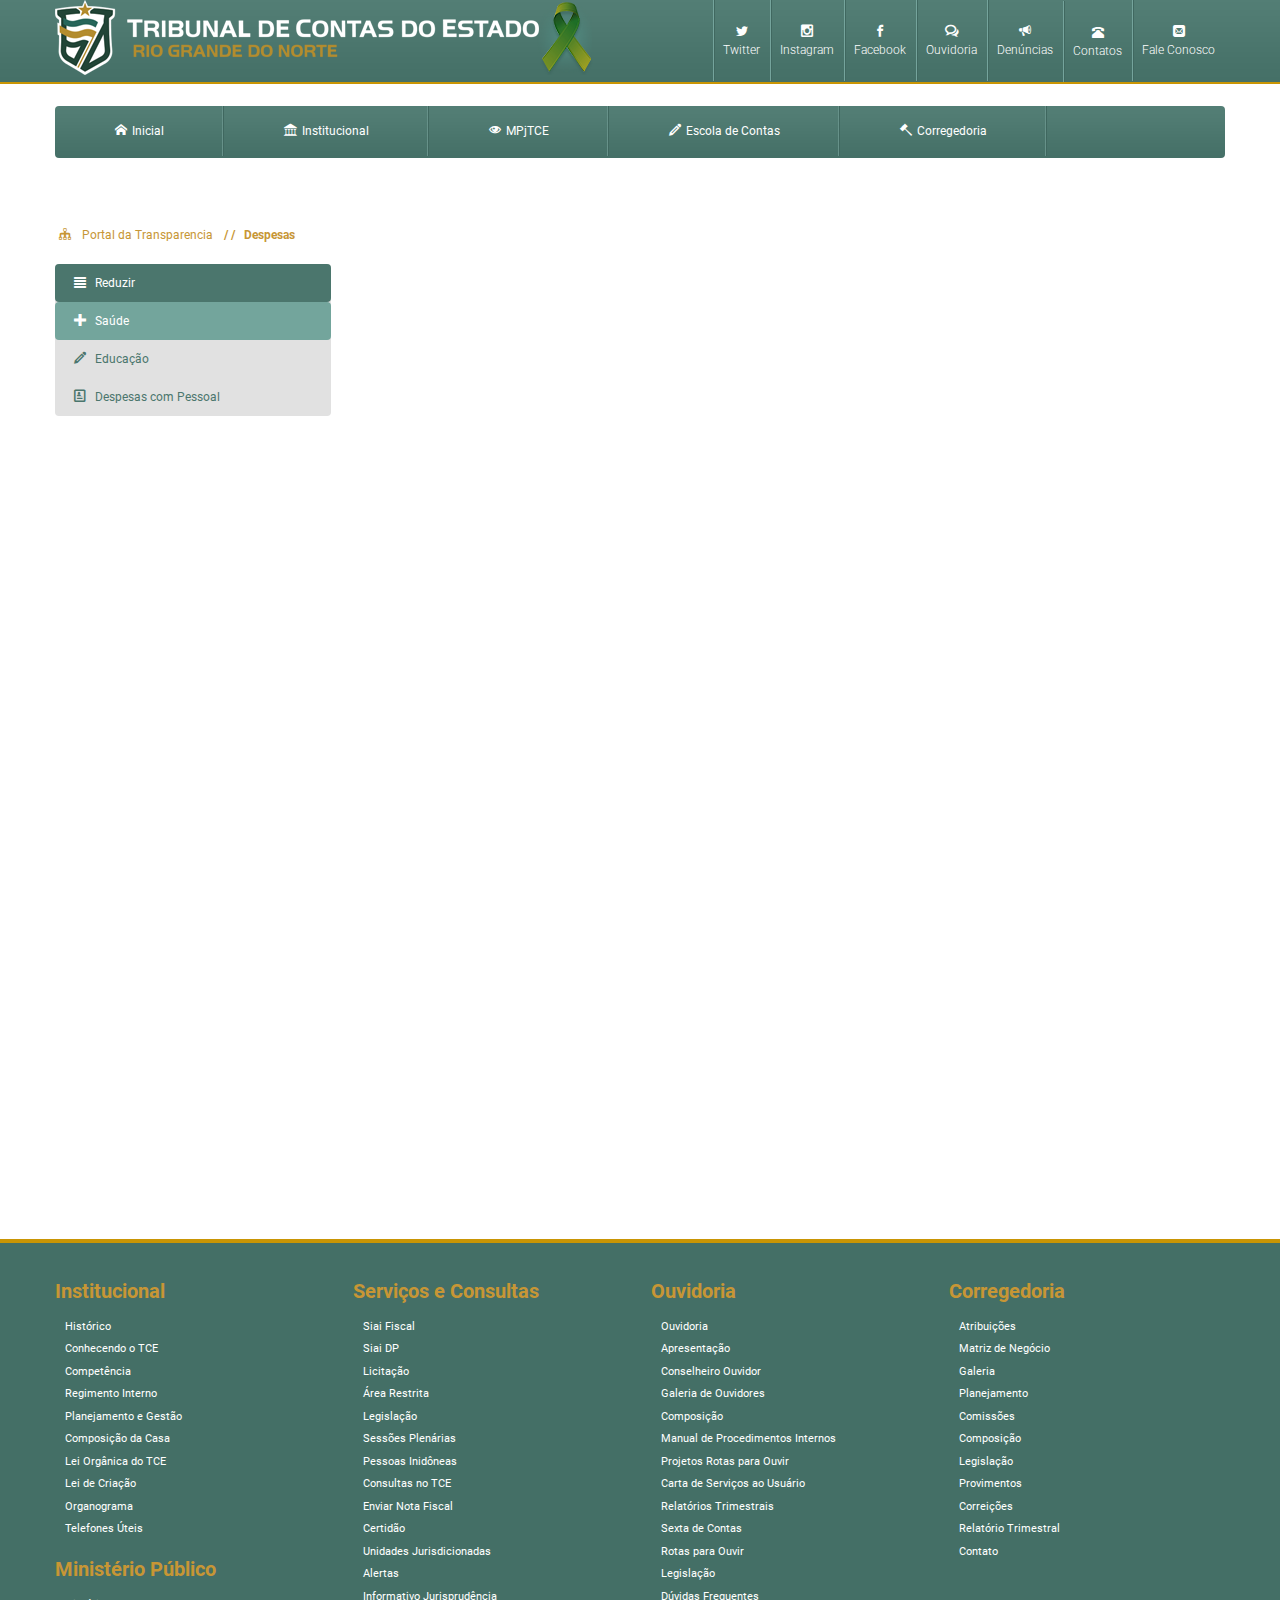
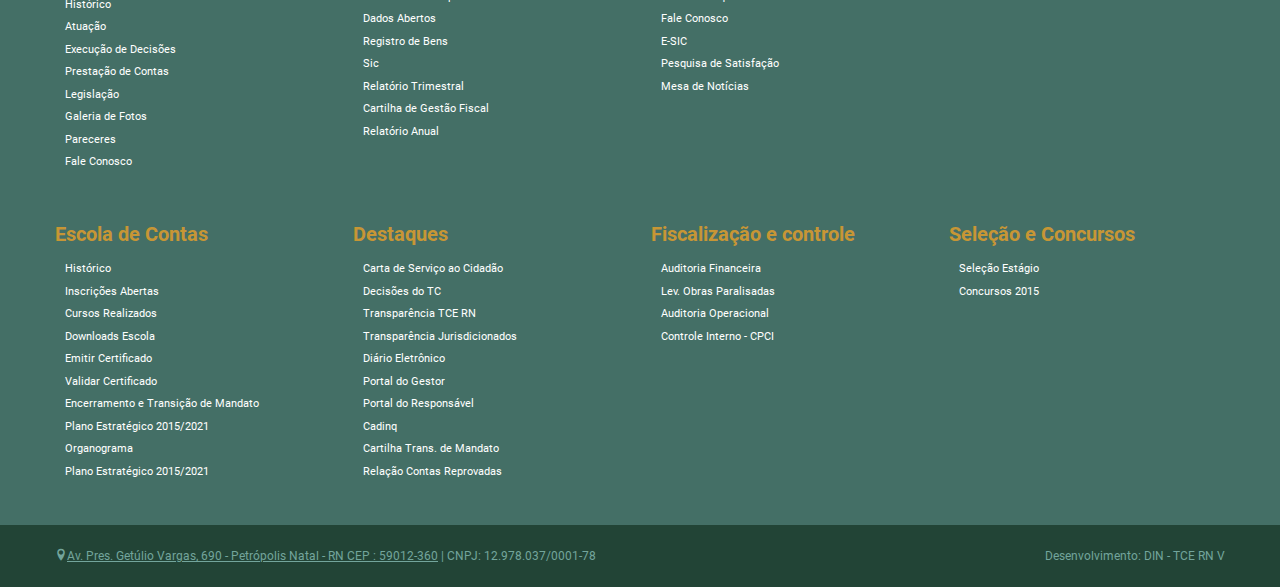
==== commit ab3cdae2: "Ajustes no menu lateral alterando de "ampliar" para "reduzir"" ====
--- a/index.html
+++ b/index.html
@@ -1,6 +1,6 @@
 <!DOCTYPE html>
   <html lang="pt-BR">
-    <head> 
+    <head>
       <meta charset="utf-8">
       <meta http-equiv="X-UA-Compatible" content="IE=edge">
 	     <meta name="viewport" content="width=device-width, initial-scale=1">
@@ -84,7 +84,7 @@
             <div class="row" id="movimento">
               <div class="col s12 m3 l3" >
                 <ul class="nav nav-pills nav-stacked nav-container off">
-                    <li class="active"><a href="javascript:;" class="navFloat pointer linkaba"><span class="glyphicon glyphicon-align-justify"></span><u class="sumir">Ampliar</u></a></li>
+                    <li class="active"><a href="javascript:;" class="navFloat pointer linkaba"><span class="glyphicon glyphicon-align-justify"></span><u class="sumir">Reduzir</u></a></li>
 
                     <li class="active"><a href="saude.html"><span class="icon-plus"></span> <u class="sumir">Saúde</u></a></li>
                     <li><a href="educacao.html"><span class="icon-pencil"></span> <u class="sumir">Educação</u></a></li>
@@ -94,9 +94,9 @@
               </div>
               <div class="col s12 m9 l9">
 
-                              
-
-              
+
+
+
                  <article class="">
                     <iframe    src="http://metabasefeature:3000/public/dashboard/92795510-bc47-4645-9617-a761c06c097b"    frameborder="0"    width="100%"    height="900"    allowtransparency></iframe>
                  </article>
--- a/css/principal.css
+++ b/css/principal.css
@@ -134,7 +134,7 @@
 .nav > li > a {
     position: relative;
     display: block;
-    padding: 10px 15px;
+    padding: 10px 15px 10px 19px;
     border-radius: 4px;
     /* font-size: 13px; */
 }
@@ -260,9 +260,18 @@
  width: 6% !important;
  transition: .4s;
 }
-
+.sumir{
+  position: absolute;
+  top: 10px;
+  left: 40px;
+  opacity: 1;
+  transition: .4s;
+}
 #movimento.row.ativado .col.s12.m3.l3 .sumir{
   display: none !important;
+  opacity: 0;
+  left: -40px;
+  transition: .4s;
 }
 
 #movimento.row.ativado .col.s12.m9.l9{
